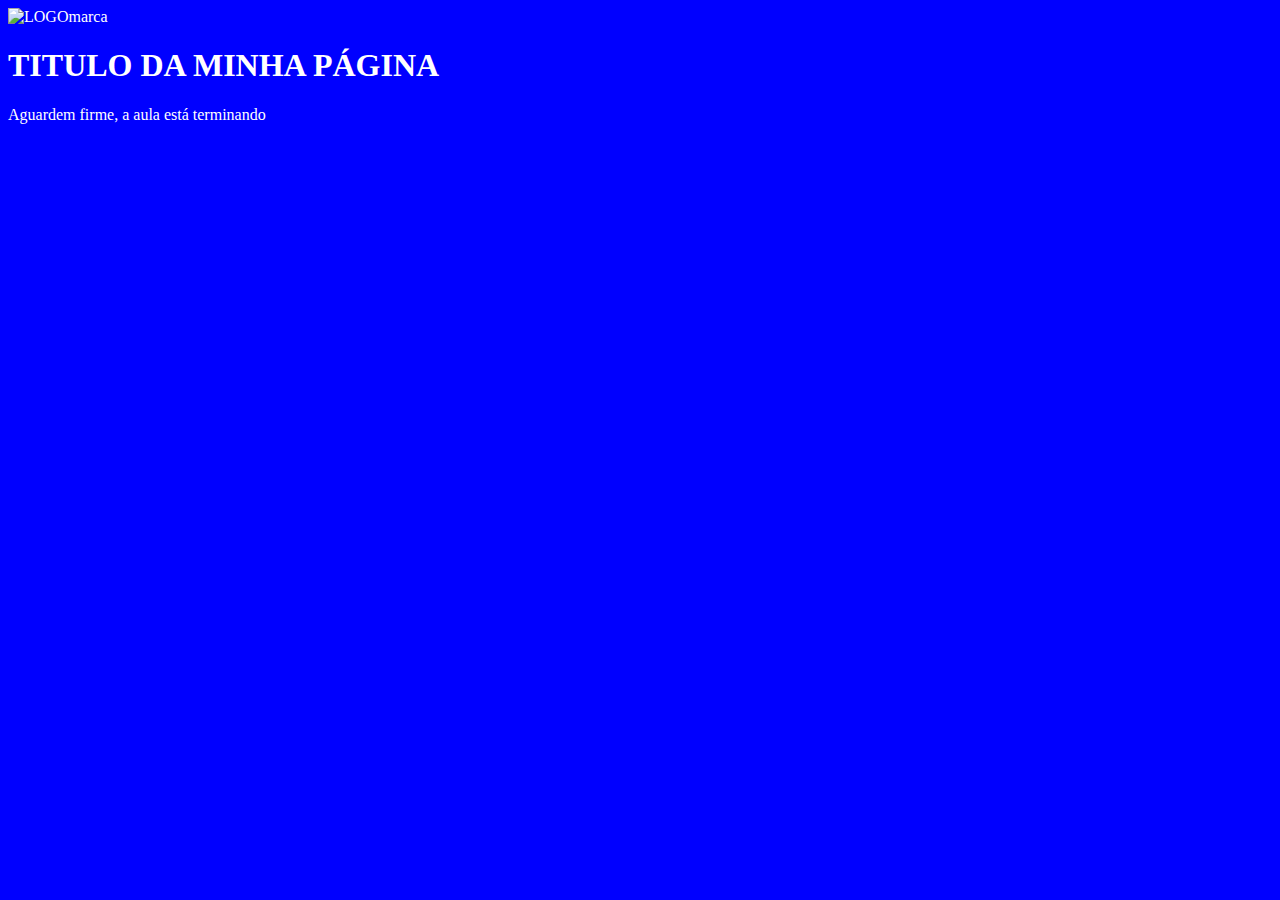
==== index.html @ 35340506 "1508" ====
<!DOCTYPE html>
<html iang="en">
<head>
    <meta charset="UTF-8">
    <meta name="viewport"content="width=device-width,initial-scale=1.0">

    <title>CURSO MOBILE FIRST</title>

    <link rel="stylesheet" href="reset.css">
    <link rel="stylesheet" href="styles.css">
</head>

<body>
    <header class="cabecalho">
        <span class="cabecalho_menu-hamburguer"></span>

    <img src="img/LOGO.svg" alt="LOGOmarca">
    

<h1>TITULO DA MINHA PÁGINA</h1>
<p>Aguardem firme, a aula está terminando</p>

</body>

</html>
---- styles.css ----
body{
    background-color:blue;
    color: white;}
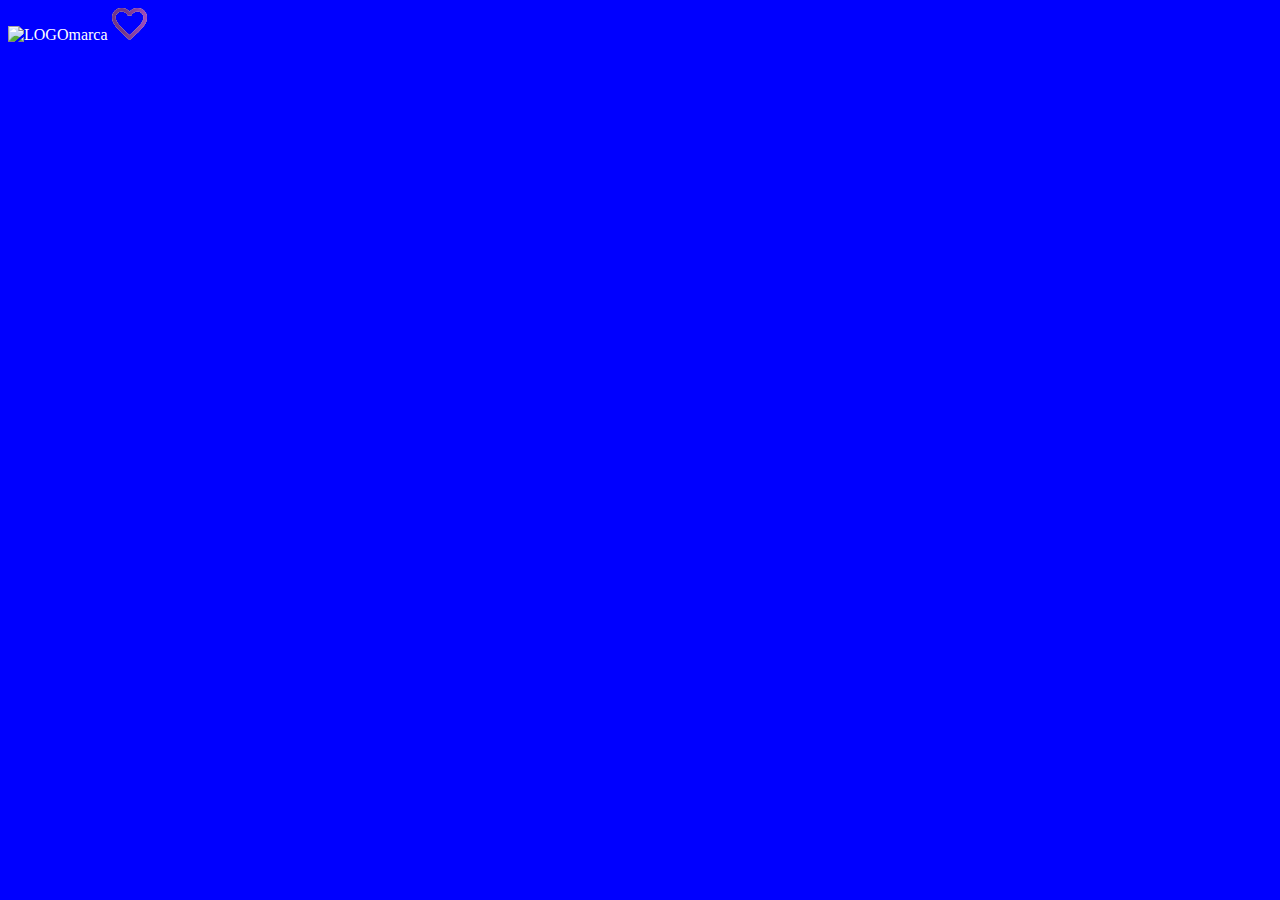
==== commit 2347c967: "12092023" ====
--- a/index.html
+++ b/index.html
@@ -3,11 +3,11 @@
 <head>
     <meta charset="UTF-8">
     <meta name="viewport"content="width=device-width,initial-scale=1.0">
-
     <title>CURSO MOBILE FIRST</title>
 
     <link rel="stylesheet" href="reset.css">
     <link rel="stylesheet" href="styles.css">
+
 </head>
 
 <body>
@@ -15,6 +15,10 @@
         <span class="cabecalho_menu-hamburguer"></span>
 
     <img src="img/LOGO.svg" alt="LOGOmarca">
+
+    <a href="#"><img src="img/Favoritos.svg"alt="Meus favoritos"></a>
+
+    <a href="#"><img src="img/Emprestimos.svg
     
 
 <h1>TITULO DA MINHA PÁGINA</h1>
@@ -22,4 +26,5 @@
 
 </body>
 
-</html>+</html>camivito/mobilefirst
+
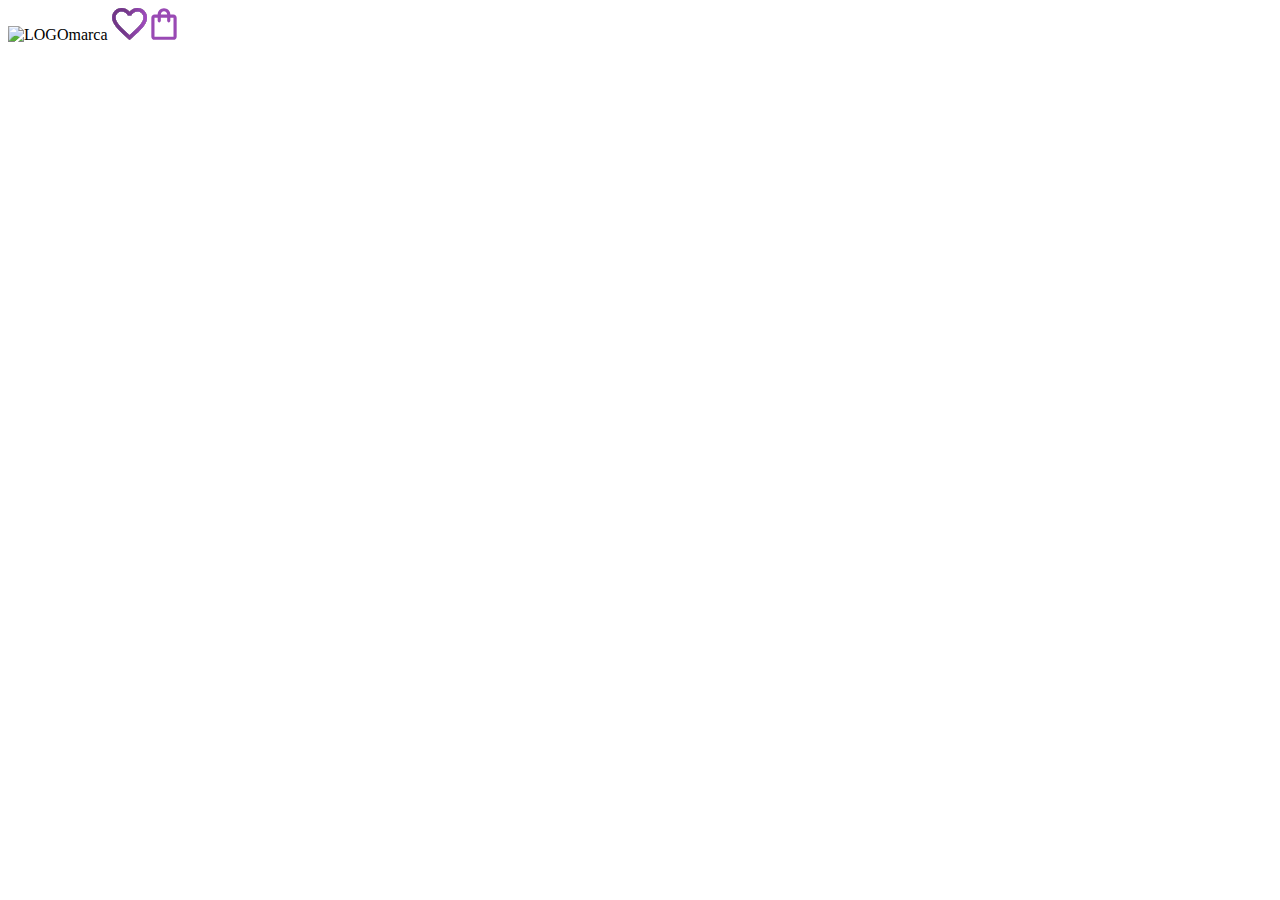
==== commit 50330141: "26/09" ====
--- a/index.html
+++ b/index.html
@@ -18,13 +18,10 @@
 
     <a href="#"><img src="img/Favoritos.svg"alt="Meus favoritos"></a>
 
-    <a href="#"><img src="img/Emprestimos.svg
+    <a href="#"><img src="img/Emprestimos.svg" alt="Meus
+emprestimos"></a>
+    <a 
     
 
-<h1>TITULO DA MINHA PÁGINA</h1>
-<p>Aguardem firme, a aula está terminando</p>
 
-</body>
 
-</html>camivito/mobilefirst
-
--- a/styles.css
+++ b/styles.css
@@ -1,3 +1,9 @@
 body{
     background-color:blue;
-    color: white;}+    @import url("styles/header.css");
+    :root{
+--cor-de-fundo: #EBECEE;}
+--branco:# FFFFFF; }
+
+body{
+    background-color: var(--cor-de-fundo); }
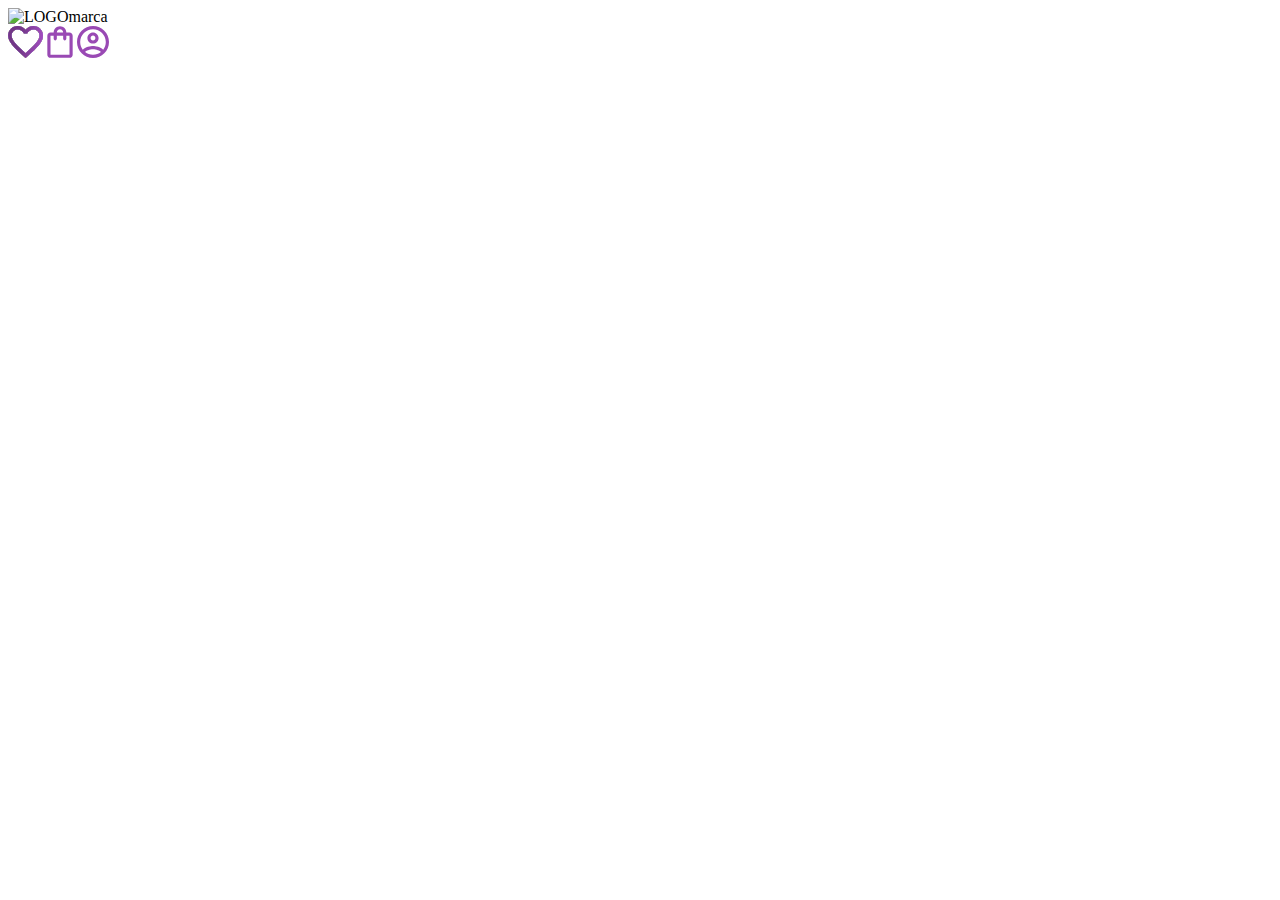
==== commit e1270768: "1710" ====
--- a/index.html
+++ b/index.html
@@ -2,7 +2,9 @@
 <html iang="en">
 <head>
     <meta charset="UTF-8">
+    <meta http-equiv="X-UA-contable" content="IE=edge">
     <meta name="viewport"content="width=device-width,initial-scale=1.0">
+
     <title>CURSO MOBILE FIRST</title>
 
     <link rel="stylesheet" href="reset.css">
@@ -11,16 +13,34 @@
 </head>
 
 <body>
+
     <header class="cabecalho">
-        <span class="cabecalho_menu-hamburguer"></span>
 
-    <img src="img/LOGO.svg" alt="LOGOmarca">
+        <div class="container">
 
-    <a href="#"><img src="img/Favoritos.svg"alt="Meus favoritos"></a>
+        <span class="cabecalho_menu-hamburguer container_imagem"></span>
 
-    <a href="#"><img src="img/Emprestimos.svg" alt="Meus
-emprestimos"></a>
-    <a 
+    <img src="img/LOGO.svg" alt="LOGOmarca" class="=container"_imagem>
+
+</div>
+
+<div class="container">
+
+    <a href="#"><img src="img/Favoritos.svg"alt="Meus favoritos"
+        class="container_imagem"></a>
+
+    <a href="#"><img src="img/Emprestimos.svg" alt="Meus emprestimos"
+        class="container_"></a>
+
+    <a href="#"><img src="img/Usuario.svg" alt="Meu perfil"
+        class="container_imagem"></a>
+ </div>
+
+ </header>
+
+</body>
+
+</html>
     
 
 
--- a/styles.css
+++ b/styles.css
@@ -1,6 +1,5 @@
-body{
-    background-color:blue;
-    @import url("styles/header.css");
+@import url("styles/header.css");
+
     :root{
 --cor-de-fundo: #EBECEE;}
 --branco:# FFFFFF; }
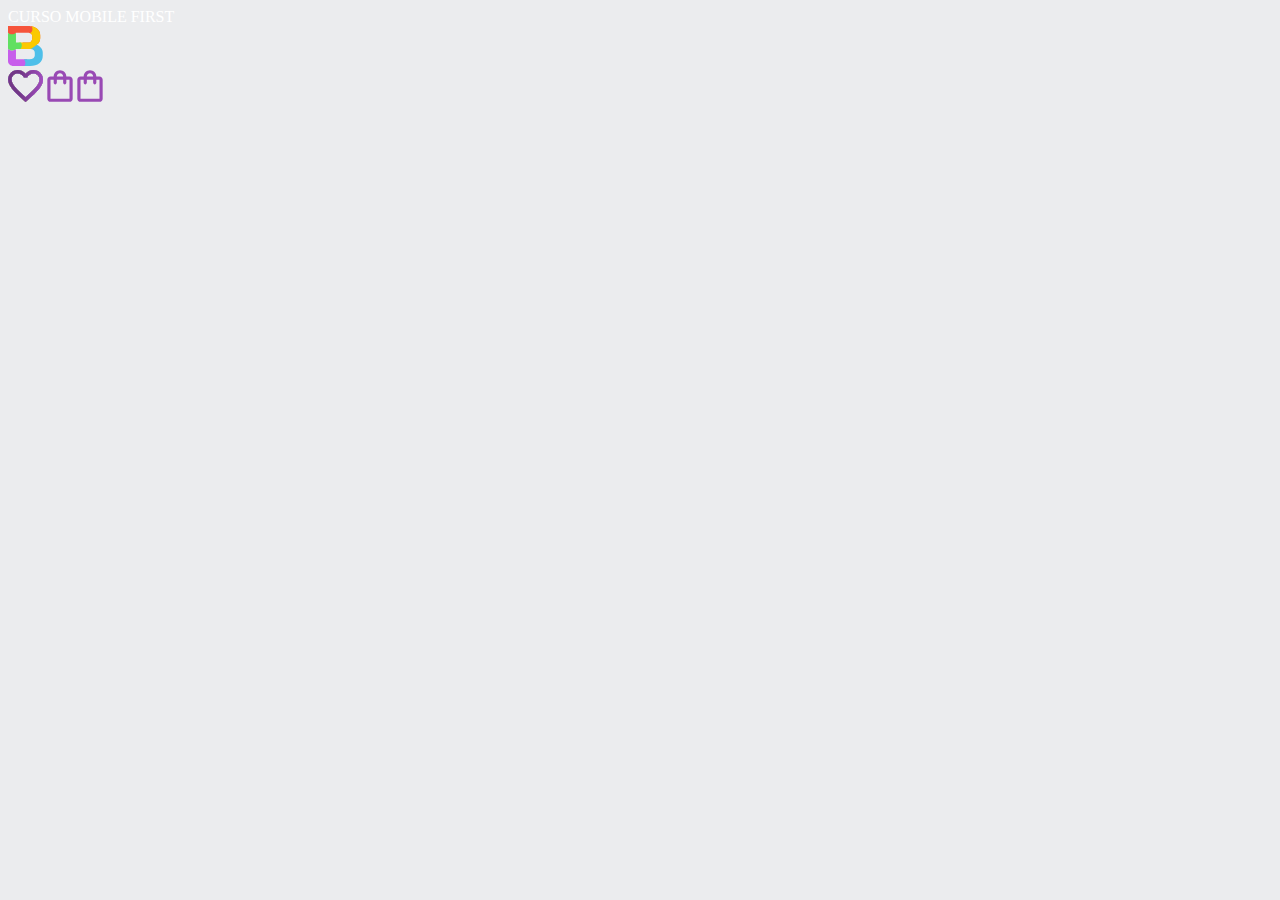
==== commit 72afa943: "07/23" ====
--- a/index.html
+++ b/index.html
@@ -1,11 +1,10 @@
 <!DOCTYPE html>
-<html iang="en">
+<html lang="en">
 <head>
     <meta charset="UTF-8">
-    <meta http-equiv="X-UA-contable" content="IE=edge">
-    <meta name="viewport"content="width=device-width,initial-scale=1.0">
+    <meta name="viewport" content="width=device-width, initial-scale=1.0">
 
-    <title>CURSO MOBILE FIRST</title>
+    <litle>CURSO MOBILE FIRST</litle>
 
     <link rel="stylesheet" href="reset.css">
     <link rel="stylesheet" href="styles.css">
@@ -16,32 +15,28 @@
 
     <header class="cabecalho">
 
-        <div class="container">
+      <div class="container">
 
-        <span class="cabecalho_menu-hamburguer container_imagem"></span>
+           <span class="cabecalho__menu-hamburguer"></span>
 
-    <img src="img/LOGO.svg" alt="LOGOmarca" class="=container"_imagem>
+        <img src="img/Logo.svg" alt="Logomarca">
 
-</div>
+      </div>
 
-<div class="container">
+      <div class="container">
 
-    <a href="#"><img src="img/Favoritos.svg"alt="Meus favoritos"
-        class="container_imagem"></a>
+        <a href="#"> <img src="img/Favoritos.svg" alt="Meus Favoritos"
+class="container__imagem"></a>
 
-    <a href="#"><img src="img/Emprestimos.svg" alt="Meus emprestimos"
-        class="container_"></a>
+        <a href="#"><img src="img/Emprestimos.svg" alt="Meus Emprestimos"
+class="container__imagem"></a>
 
-    <a href="#"><img src="img/Usuario.svg" alt="Meu perfil"
-        class="container_imagem"></a>
- </div>
+        <a href="#"><img src="img/Emprestimos.svg" alt="Meu perfil"></a>
 
- </header>
+      </div>
+
+    </header>  
 
 </body>
 
-</html>
-    
-
-
-
+</html>--- a/styles.css
+++ b/styles.css
@@ -1,8 +1,13 @@
+body{
+    background-color: blue;
+    color: white;}
+
 @import url("styles/header.css");
 
-    :root{
---cor-de-fundo: #EBECEE;}
---branco:# FFFFFF; }
+:root{
+  --cor-de-fundo: #EBECEE;
+  --branco: #FFFFFF;}
 
-body{
-    background-color: var(--cor-de-fundo); }
+  body{
+    background-color: var(--cor-de-fundo);
+  }